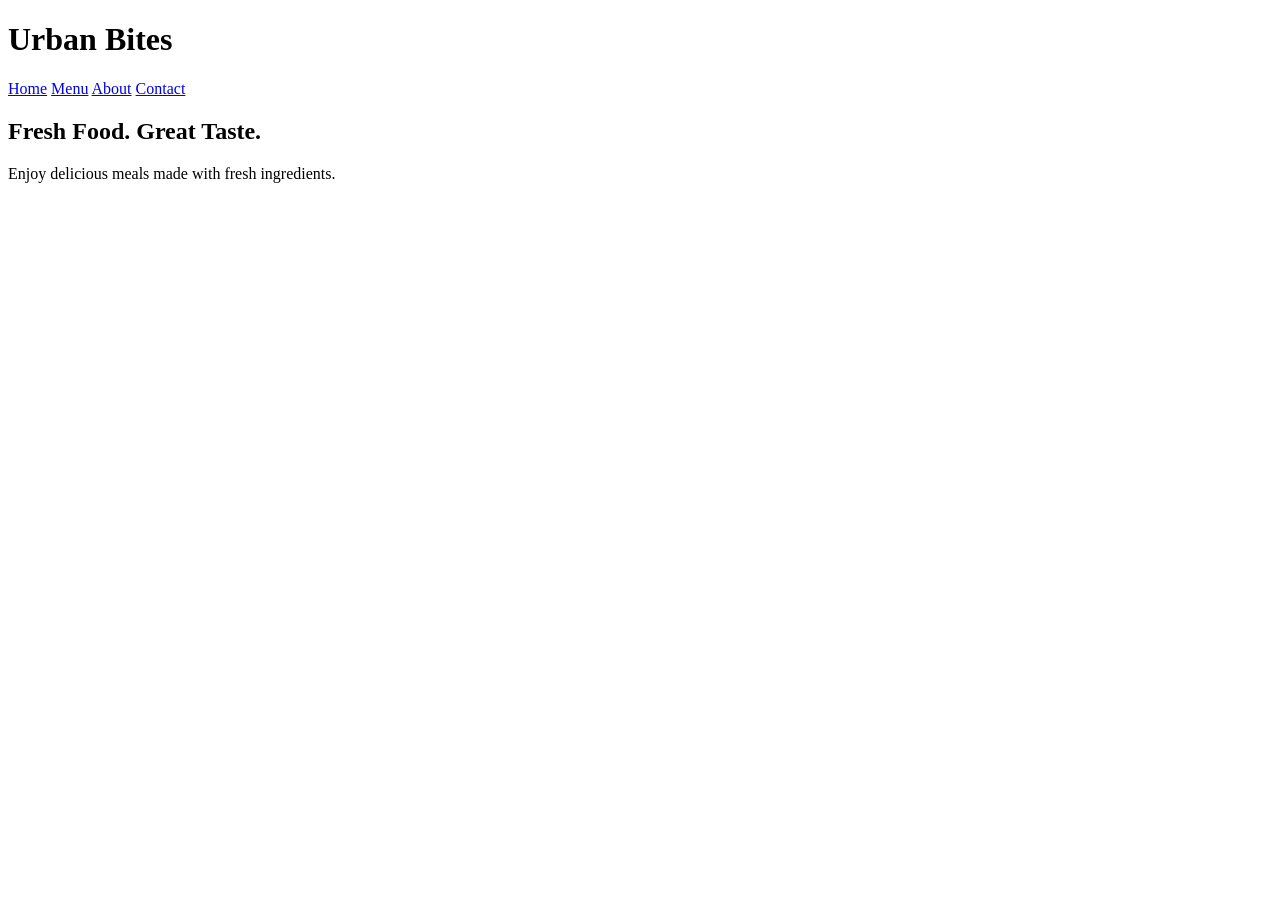
==== index.html @ 46400602 "Add initial HTML structure for Urban Bites" ====
<!DOCTYPE html>
<html lang="en">
<head>
    <meta charset="UTF-8">
    <meta name="viewport" content="width=device-width, initial-scale=1.0">
    <title>Urban Bites</title>
    <link rel="stylesheet" href="css/style.css">
</head>
<body>

<header>
    <h1>Urban Bites</h1>
    <nav>
        <a href="#">Home</a>
        <a href="#">Menu</a>
        <a href="#">About</a>
        <a href="#">Contact</a>
    </nav>
</header>

<section class="hero">
    <h2>Fresh Food. Great Taste.</h2>
    <p>Enjoy delicious meals made with fresh ingredients.</p>
</section>

<script src="js/script.js"></script>
</body>
</html>
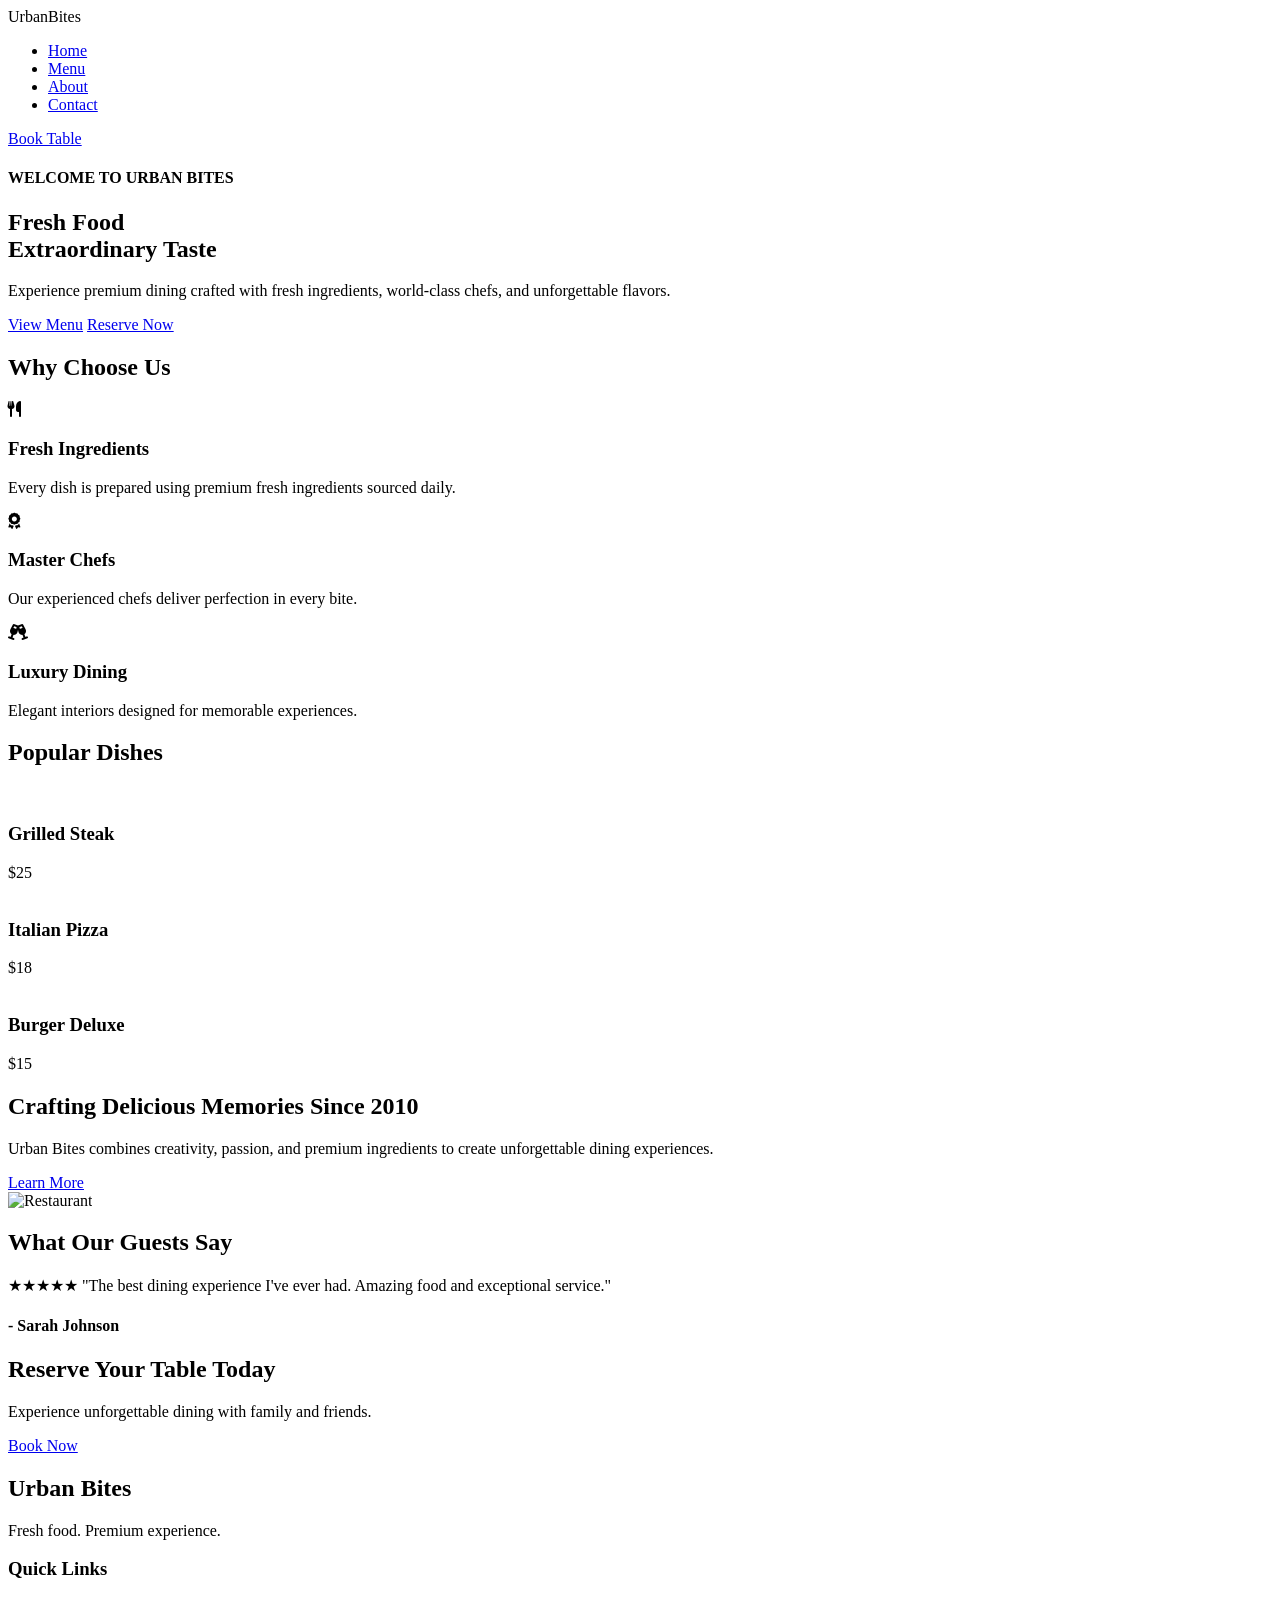
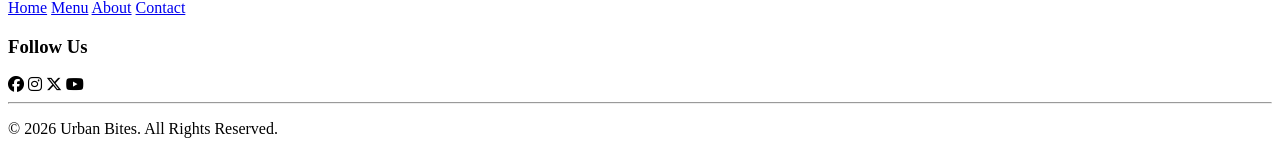
==== commit 3f0c579d: "Update index.html" ====
--- a/index.html
+++ b/index.html
@@ -3,26 +3,298 @@
 <head>
     <meta charset="UTF-8">
     <meta name="viewport" content="width=device-width, initial-scale=1.0">
-    <title>Urban Bites</title>
+    <title>Urban Bites | Fine Dining Restaurant</title>
+
+    <!-- Google Fonts -->
+    <link rel="preconnect" href="https://fonts.googleapis.com">
+    <link rel="preconnect" href="https://fonts.gstatic.com" crossorigin>
+    <link href="https://fonts.googleapis.com/css2?family=Poppins:wght@300;400;500;600;700;800&display=swap" rel="stylesheet">
+
+    <!-- Font Awesome -->
+    <link rel="stylesheet"
+    href="https://cdnjs.cloudflare.com/ajax/libs/font-awesome/6.6.0/css/all.min.css">
+
+    <!-- CSS -->
     <link rel="stylesheet" href="css/style.css">
 </head>
+
 <body>
 
+<!-- ================= HEADER ================= -->
+
 <header>
-    <h1>Urban Bites</h1>
+
+    <div class="logo">
+        Urban<span>Bites</span>
+    </div>
+
     <nav>
-        <a href="#">Home</a>
-        <a href="#">Menu</a>
-        <a href="#">About</a>
-        <a href="#">Contact</a>
+
+        <ul>
+
+            <li><a href="index.html" class="active">Home</a></li>
+
+            <li><a href="menu.html">Menu</a></li>
+
+            <li><a href="about.html">About</a></li>
+
+            <li><a href="contact.html">Contact</a></li>
+
+        </ul>
+
     </nav>
+
+    <a href="#" class="btn">Book Table</a>
+
 </header>
 
+<!-- ================= HERO ================= -->
+
 <section class="hero">
-    <h2>Fresh Food. Great Taste.</h2>
-    <p>Enjoy delicious meals made with fresh ingredients.</p>
-</section>
+
+<div class="hero-content">
+
+<h4>WELCOME TO URBAN BITES</h4>
+
+<h1>Fresh Food <br> Extraordinary Taste</h1>
+
+<p>
+
+Experience premium dining crafted with fresh ingredients,
+
+world-class chefs, and unforgettable flavors.
+
+</p>
+
+<div class="hero-buttons">
+
+<a href="menu.html" class="btn">View Menu</a>
+
+<a href="contact.html" class="btn-outline">Reserve Now</a>
+
+</div>
+
+</div>
+
+</section>
+
+<!-- ================= FEATURES ================= -->
+
+<section class="features">
+
+<h2 class="section-title">Why Choose Us</h2>
+
+<div class="feature-container">
+
+<div class="card">
+
+<i class="fa-solid fa-utensils"></i>
+
+<h3>Fresh Ingredients</h3>
+
+<p>Every dish is prepared using premium fresh ingredients sourced daily.</p>
+
+</div>
+
+<div class="card">
+
+<i class="fa-solid fa-award"></i>
+
+<h3>Master Chefs</h3>
+
+<p>Our experienced chefs deliver perfection in every bite.</p>
+
+</div>
+
+<div class="card">
+
+<i class="fa-solid fa-champagne-glasses"></i>
+
+<h3>Luxury Dining</h3>
+
+<p>Elegant interiors designed for memorable experiences.</p>
+
+</div>
+
+</div>
+
+</section>
+
+<!-- ================= MENU PREVIEW ================= -->
+
+<section class="menu-preview">
+
+<h2 class="section-title">Popular Dishes</h2>
+
+<div class="menu-grid">
+
+<div class="food-card">
+
+<img src="https://images.unsplash.com/photo-1546069901-ba9599a7e63c?w=600" alt="">
+
+<h3>Grilled Steak</h3>
+
+<span>$25</span>
+
+</div>
+
+<div class="food-card">
+
+<img src="https://images.unsplash.com/photo-1565299624946-b28f40a0ae38?w=600" alt="">
+
+<h3>Italian Pizza</h3>
+
+<span>$18</span>
+
+</div>
+
+<div class="food-card">
+
+<img src="https://images.unsplash.com/photo-1555939594-58d7cb561ad1?w=600" alt="">
+
+<h3>Burger Deluxe</h3>
+
+<span>$15</span>
+
+</div>
+
+</div>
+
+</section>
+
+<!-- ================= ABOUT ================= -->
+
+<section class="about-home">
+
+<div class="about-text">
+
+<h2>Crafting Delicious Memories Since 2010</h2>
+
+<p>
+
+Urban Bites combines creativity, passion, and premium ingredients to create unforgettable dining experiences.
+
+</p>
+
+<a href="about.html" class="btn">Learn More</a>
+
+</div>
+
+<div class="about-image">
+
+<img src="https://images.unsplash.com/photo-1517248135467-4c7edcad34c4?w=900" alt="Restaurant">
+
+</div>
+
+</section>
+
+<!-- ================= TESTIMONIALS ================= -->
+
+<section class="testimonials">
+
+<h2 class="section-title">
+
+What Our Guests Say
+
+</h2>
+
+<div class="testimonial-box">
+
+<p>
+
+★★★★★
+
+"The best dining experience I've ever had.
+
+Amazing food and exceptional service."
+
+</p>
+
+<h4>- Sarah Johnson</h4>
+
+</div>
+
+</section>
+
+<!-- ================= CTA ================= -->
+
+<section class="cta">
+
+<h2>
+
+Reserve Your Table Today
+
+</h2>
+
+<p>
+
+Experience unforgettable dining with family and friends.
+
+</p>
+
+<a href="contact.html" class="btn">
+
+Book Now
+
+</a>
+
+</section>
+
+<!-- ================= FOOTER ================= -->
+
+<footer>
+
+<div class="footer-content">
+
+<div>
+
+<h2>Urban Bites</h2>
+
+<p>Fresh food. Premium experience.</p>
+
+</div>
+
+<div>
+
+<h3>Quick Links</h3>
+
+<a href="index.html">Home</a>
+
+<a href="menu.html">Menu</a>
+
+<a href="about.html">About</a>
+
+<a href="contact.html">Contact</a>
+
+</div>
+
+<div>
+
+<h3>Follow Us</h3>
+
+<i class="fab fa-facebook"></i>
+
+<i class="fab fa-instagram"></i>
+
+<i class="fab fa-x-twitter"></i>
+
+<i class="fab fa-youtube"></i>
+
+</div>
+
+</div>
+
+<hr>
+
+<p class="copyright">
+
+© 2026 Urban Bites. All Rights Reserved.
+
+</p>
+
+</footer>
 
 <script src="js/script.js"></script>
+
 </body>
 </html>
